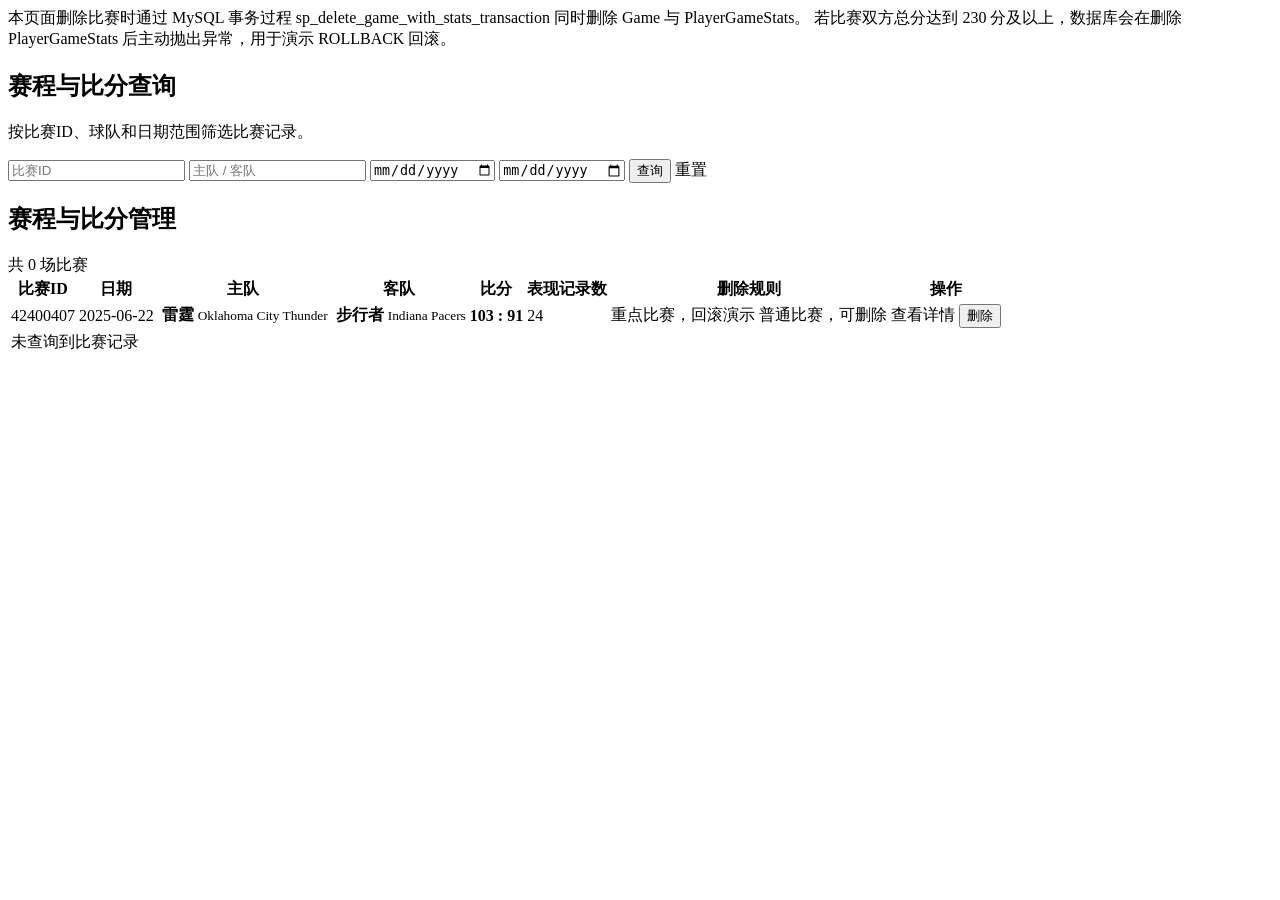
==== src/main/resources/templates/games.html @ 191e4a48 "优化存储过程注释、比赛管理功能及模板更新 - 完善 sp_update_player_game_stats 存储过程详细注释 - 优化 GameService/GameMapper 比赛删除逻辑 - " ====
<!DOCTYPE html>
<html lang="zh-CN" xmlns:th="http://www.thymeleaf.org">
<head>
    <meta charset="UTF-8">
    <meta name="viewport" content="width=device-width, initial-scale=1.0">
    <title>比赛管理 - 篮球数据管理系统</title>
    <link rel="stylesheet" th:href="@{/css/app.css(v=20260606v2)}">
</head>
<body>
<div class="app-shell">
    <div th:replace="~{fragments/sidebar :: sidebar(${activeMenu})}"></div>
    <main class="main">
        <div th:replace="~{fragments/header :: header(${pageTitle})}"></div>
        <section class="content">
            <div class="notice">
                本页面删除比赛时通过 MySQL 事务过程 sp_delete_game_with_stats_transaction 同时删除 Game 与 PlayerGameStats。
                若比赛双方总分达到 230 分及以上，数据库会在删除 PlayerGameStats 后主动抛出异常，用于演示 ROLLBACK 回滚。
            </div>

            <section class="card">
                <div class="section-title">
                    <h2>赛程与比分查询</h2>
                    <p>按比赛ID、球队和日期范围筛选比赛记录。</p>
                </div>
                <form class="filter-form filter-form-wide" th:action="@{/games}" method="get">
                    <input type="number" name="gameId" placeholder="比赛ID" th:value="${gameId}">
                    <input type="text" name="teamName" placeholder="主队 / 客队" th:value="${teamName}">
                    <input type="date" name="startDate" th:value="${startDate}">
                    <input type="date" name="endDate" th:value="${endDate}">
                    <button class="btn btn-primary" type="submit">查询</button>
                    <a class="btn btn-secondary" th:href="@{/games}">重置</a>
                </form>
            </section>

            <section class="card">
                <div class="card-header">
                    <h2>赛程与比分管理</h2>
                    <span class="count-label" th:text="${'共 ' + games.size() + ' 场比赛'}">共 0 场比赛</span>
                </div>
                <div id="deleteGameMessage" class="message hidden"></div>
                <table class="data-table">
                    <thead>
                    <tr>
                        <th>比赛ID</th>
                        <th>日期</th>
                        <th>主队</th>
                        <th>客队</th>
                        <th>比分</th>
                        <th>表现记录数</th>
                        <th>删除规则</th>
                        <th>操作</th>
                    </tr>
                    </thead>
                    <tbody>
                    <tr th:each="game : ${games}" th:id="${'game-row-' + game.gameId}">
                        <td th:text="${game.gameId}">42400407</td>
                        <td th:text="${game.gameDate}">2025-06-22</td>
                        <td>
                            <span class="team-chip">
                                <img class="team-logo mini" th:src="@{'/images/teams/' + ${game.homeTeamAbbr} + '.svg?v=20260607'}"
                                     onerror="this.src='/images/teams/default-team.svg'" alt="">
                                <span>
                                    <strong th:text="${game.homeTeamDisplayName}">雷霆</strong>
                                    <small th:text="${game.homeTeamName}">Oklahoma City Thunder</small>
                                </span>
                            </span>
                        </td>
                        <td>
                            <span class="team-chip">
                                <img class="team-logo mini" th:src="@{'/images/teams/' + ${game.awayTeamAbbr} + '.svg?v=20260607'}"
                                     onerror="this.src='/images/teams/default-team.svg'" alt="">
                                <span>
                                    <strong th:text="${game.awayTeamDisplayName}">步行者</strong>
                                    <small th:text="${game.awayTeamName}">Indiana Pacers</small>
                                </span>
                            </span>
                        </td>
                        <td><strong th:text="${game.homeScore + ' : ' + game.awayScore}">103 : 91</strong></td>
                        <td th:text="${game.statsCount}">24</td>
                        <td>
                            <span class="badge badge-warning" th:if="${game.homeScore + game.awayScore >= 230}">重点比赛，回滚演示</span>
                            <span class="badge badge-green" th:if="${game.homeScore + game.awayScore < 230}">普通比赛，可删除</span>
                        </td>
                        <td class="actions">
                            <div class="btn-group">
                            <a class="btn btn-primary" th:href="@{'/games/' + ${game.gameId}}">查看详情</a>
                            <button class="btn btn-danger delete-game-btn" type="button" th:data-game-id="${game.gameId}"
                                    th:if="${currentUser != null and currentUser.isAdmin()}">
                                删除
                            </button>
                            </div>
                        </td>
                    </tr>
                    <tr th:if="${games.isEmpty()}">
                        <td colspan="8" class="empty-cell">未查询到比赛记录</td>
                    </tr>
                    </tbody>
                </table>
            </section>
        </section>
    </main>
</div>
<script th:src="@{/js/app.js(v=20260606v4)}"></script>
</body>
</html>
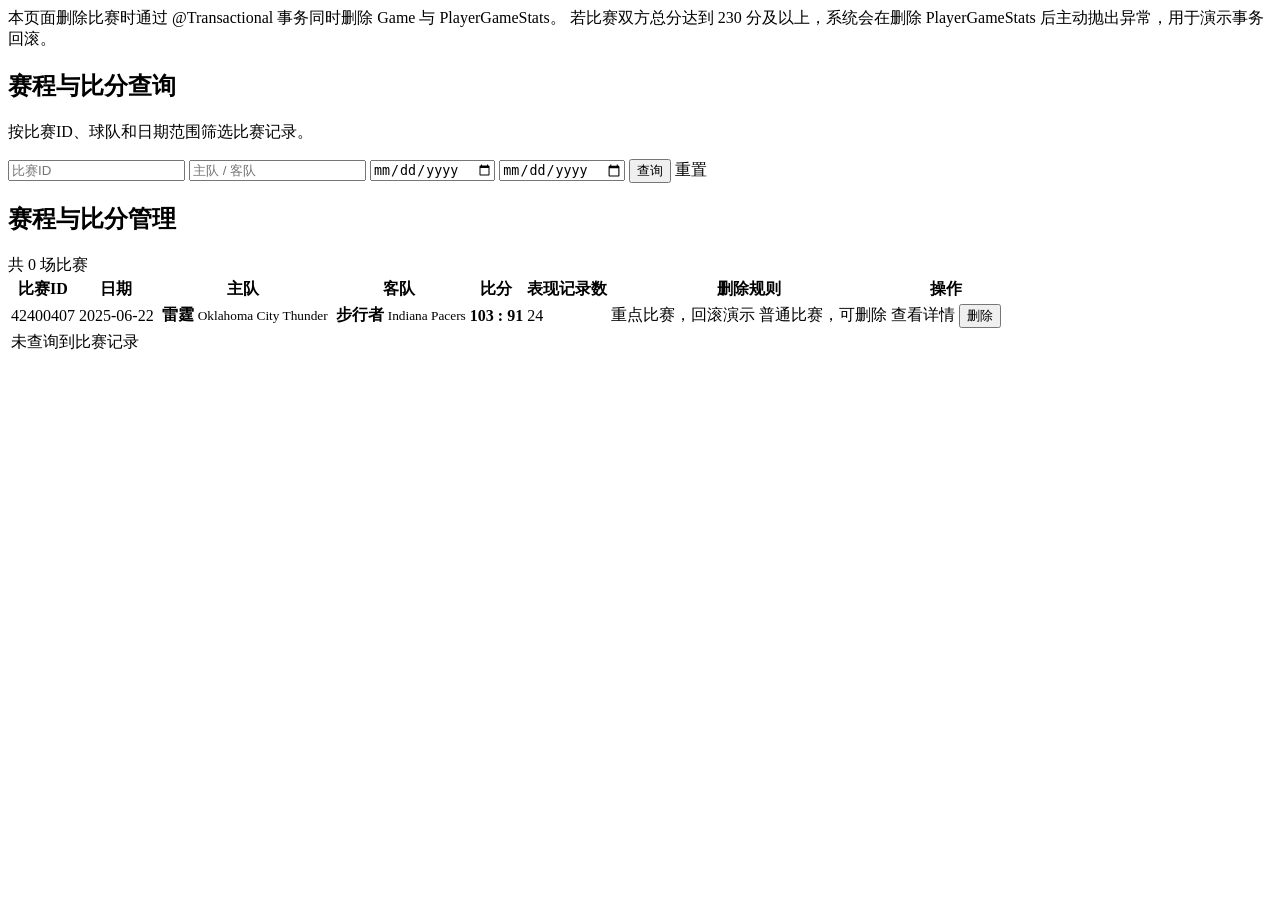
==== commit 418365a9: "Initial basketball management system" ====
--- a/src/main/resources/templates/games.html
+++ b/src/main/resources/templates/games.html
@@ -13,8 +13,8 @@
         <div th:replace="~{fragments/header :: header(${pageTitle})}"></div>
         <section class="content">
             <div class="notice">
-                本页面删除比赛时通过 MySQL 事务过程 sp_delete_game_with_stats_transaction 同时删除 Game 与 PlayerGameStats。
-                若比赛双方总分达到 230 分及以上，数据库会在删除 PlayerGameStats 后主动抛出异常，用于演示 ROLLBACK 回滚。
+                本页面删除比赛时通过 @Transactional 事务同时删除 Game 与 PlayerGameStats。
+                若比赛双方总分达到 230 分及以上，系统会在删除 PlayerGameStats 后主动抛出异常，用于演示事务回滚。
             </div>
 
             <section class="card">
@@ -104,3 +104,4 @@
 </body>
 </html>
 
+
